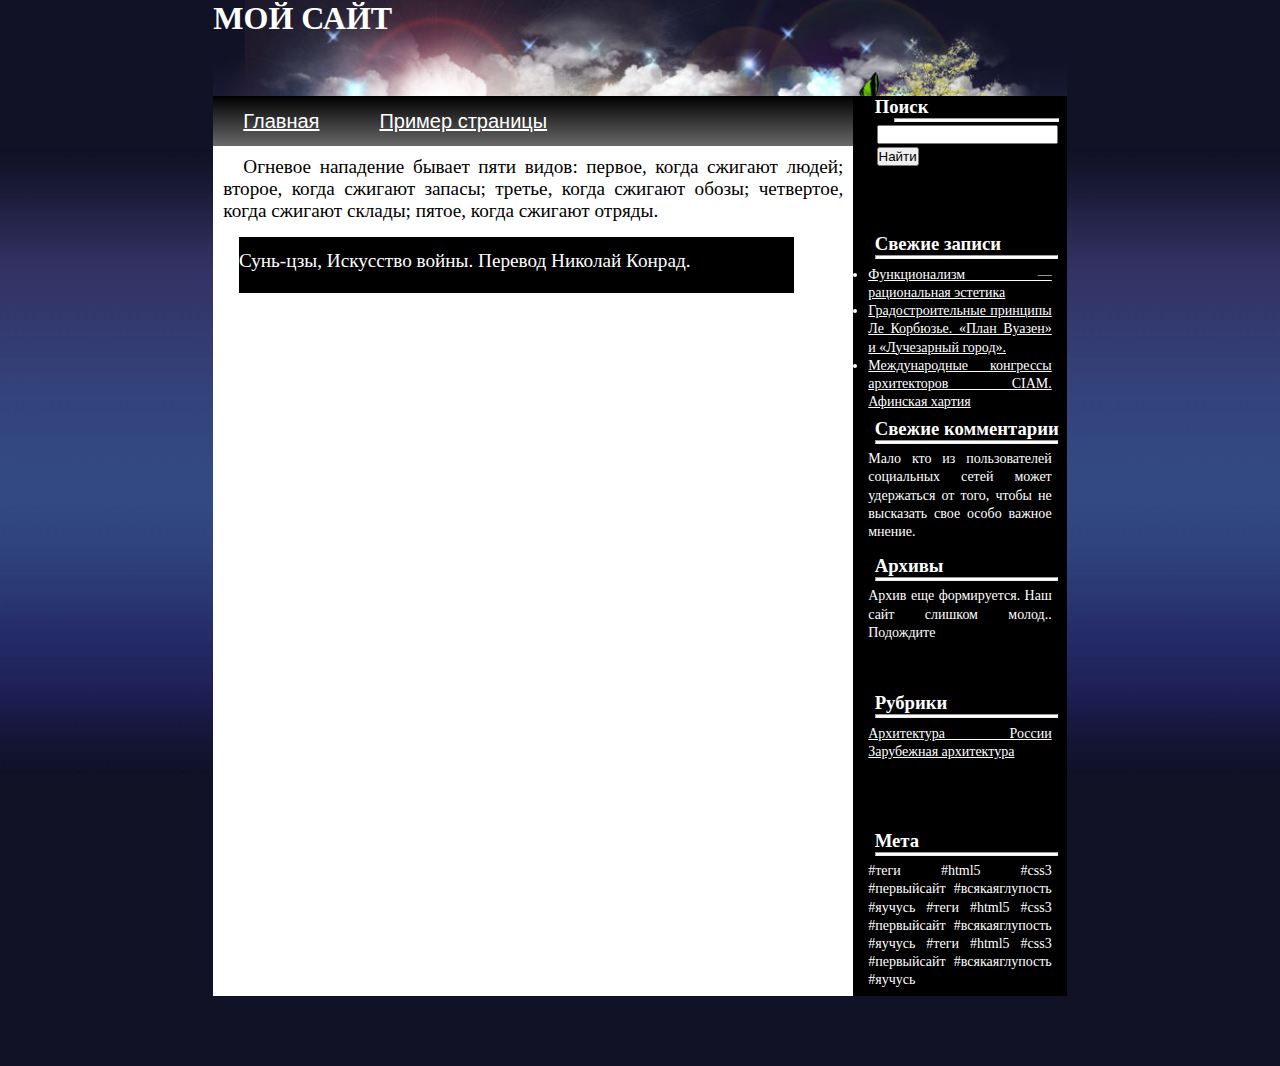
==== sample.html @ c03af185 "Create sample.html" ====
<!DOCTYPE html>
<html>
<meta name="viewport" content="width=device-width, initial-scale=1.0">
<link rel="stylesheet" type="text/css" href="style.css">   
	
	
<div class="page">
  <div class="header">
    <div class="head_img">
      <h1> МОЙ САЙТ
        <h1>
    </div>
  </div>
  <div class="grid-container">
    <div class="aside"></div>
    <div class="main">
	  
      <div class="menu">
     <ul><li><a href="index.html">Главная<font color="white"></font></a></li>
     <li><a href="sample.html">Пример страницы<font color="white"></font></a></li>
     </ul></div>  
	  
   <div class="text"><p>Огневое нападение бывает пяти видов: первое, когда   
   сжигают людей; второе, когда сжигают запасы; третье, 
   когда сжигают   обозы; четвертое, когда сжигают склады; 
   пятое, когда сжигают отряды.</p></div>

  <div class="text_polosa">
   <p>Сунь-цзы, Искусство войны. Перевод Николай Конрад.</p>
   </div>


   
 </div>
    <div class="block">
      <div class="m"><h3>Поиск <p><hr> <form>
   <p><input type="search" name="q" placeholder=""> 
   <input type="submit" value="Найти"></p>
  </form></p>

     
      </div>
      <div class="m"><h3>Свежие записи </h3><p><hr></p>

<div class="bloginfo-txt">
<ul>
<li>
<a href="http://archi-story.ru/%d1%84%d1%83%d0%bd%d0%ba%d1%86%d0%b8%d0%be%d0%bd%d0%b0%d0%bb%d0%b8%d0%b7%d0%bc-%d1%80%d0%b0%d1%86%d0%b8%d0%be%d0%bd%d0%b0%d0%bb%d1%8c%d0%bd%d0%b0%d1%8f-%d1%8d%d1%81%d1%82%d0%b5%d1%82%d0%b8%d0%ba/">Функционализм — рациональная эстетика</a>
</li>
<li>
<a href="http://archi-story.ru/gradostroi-princip-le-korbuzie/">Градостроительные принципы Ле Корбюзье. «План Вуазен» и «Лучезарный город».</a>
</li>
<li>
<a href="http://archi-story.ru/ciam-afinskaya-hartiya/">Международные конгрессы архитекторов CIAM. Афинская хартия</a>
</li>
</div>



</div>
      <div class="m"><h3>Свежие комментарии </h3><p><hr></p>

<div class="bloginfo-txt">
Мало кто из пользователей социальных сетей может удержаться от того, чтобы не высказать свое особо важное мнение. 
</div>

</div>
      <div class="m"><h3>Архивы </h3><p><hr></p>

<div class="bloginfo-txt"><p>Архив еще формируется. Наш сайт слишком молод.. Подождите</p></div>


</div>
      <div class="m"><h3>Рубрики </h3><p><hr>

<div class="bloginfo-txt">
<a href="http://archi-story.ru/category/russianarchitecture/" rel="category tag">Архитектура России</a>
<a href="http://archi-story.ru/category/zarubegnaya_architectura/" rel="category tag">Зарубежная архитектура</a>
</div>
</p>





</div>
      <div class="m"><h3>Мета </h3><p><hr></p>

<div class="bloginfo-txt">
#теги  #html5 #css3 #первыйсайт #всякаяглупость #яучусь #теги  #html5 #css3 #первыйсайт #всякаяглупость #яучусь #теги  #html5 #css3 #первыйсайт #всякаяглупость #яучусь 
</div>




</div>

    </div>
    <div class="aside"></div>
  </div>
  <div class="footer">
</div>
</div>



</html>
---- style.css ----
/* ================== ГЛАВНЫЙ КОНТЕНТ */


.bloginfo-txt {
    line-height: 1.3em;
    color:#F0E68C;
    font-size:14px;
    padding: 3% 7%;
    text-align: justify; 	
    color: WHITE;
 }








.text_polosa
{
background: BLACK;
    height: 30px;
    width: 86.67%;
    margin-right: auto;
    margin-left: 4%;
    font-size: 1.2em;
    color: WHITE;
 padding: 2% 0%;
}



.text { 
    text-indent: 20px;  
    padding: 10px;
    text-align: justify; /* Выравнивание по ширине */
    
    font-size:1.2em;
    color: BLACK;
   margin: 0 0 5px 0;
	}	
	


/* ================== МЕНЮ */


form
{
margin-left:1%;

}

.menu {
    background: linear-gradient(to bottom, #000000 0%, #696969 100%);
    height: 50px
}

.menu ul {
    padding: 0;
}

.menu ul:after {
    clear: both;
    display: table;
    width: 100%;
    height: 0;
    content: ' ';
}

.menu li {
    float: left;
  
    font-family: Arial, sans-serif;
    font-size: 20px;
    list-style: none;
   
}

.menu a {
    display: block;
    padding: 0 30px;
    line-height: 50px;
}


h1 {
  color: WHITE; 
  
}

h3 
{
  color: WHITE; 
  margin-left:10%;
}

a:link {
  color: WHITE; 
  
}
a:visited {
  color: WHITE;
}
a:hover {
  color: WHITE; 
 
}
a:active {
  color: WHITE; 
  
}



hr {
height: 2px;
width: 85%;
margin-left:10%;
background-color: white;
}


/* ================== ЗАГОЛОВОК СТРАНИЦЫ */


.header {
  height: 6em;
  background: url(https://sopov-danil.github.io/images/aside.png) no-repeat;
  background-size: cover;
}

.head_img {
  background: url(https://sopov-danil.github.io/images/header.jpg) no-repeat;
  background-size: cover;
  width: 66.67%;
  margin-right: auto;
  margin-left: auto;
  top: 0;
  height: 135px;
  border-radius: 10px
}

.footer {
  height: 70px;
  background: url(https://sopov-danil.github.io/images/aside.png) no-repeat;
  background-size: cover;
}

.aside {
    
background: url(https://sopov-danil.github.io/images/aside.png) no-repeat;
background-size: cover;
}

.main {
  background-color: WHITE;
}

.m {
  background-color: BLACK;
}



* {
  margin: 0;
  padding: 0;
}

.page {
  margin: auto;
}

.grid-container {
  display: grid;
  height: 100vh;
  grid-template-columns: 2fr 6fr 2fr 2fr;
}






/* АДАПТИВНЫЙ ДИЗАЙН ----------- */

@media only screen and (min-width: 350px) and (max-width: 641px) {
  .grid-container {
    grid-template-columns: 1fr;
  }
  .header {
    height: 7em;
    padding: 0em 0%;
  }
  .head_img {
    background-size: cover;
    width: 100%;
    margin-right: auto;
    margin-left: auto;
    top: 0;
    height: 120px;
  }
  .aside {
    display: none;
  }
 
}


.block {
  display: flex;
  flex-direction: column;
}

.block .m {
  flex: 1;
}
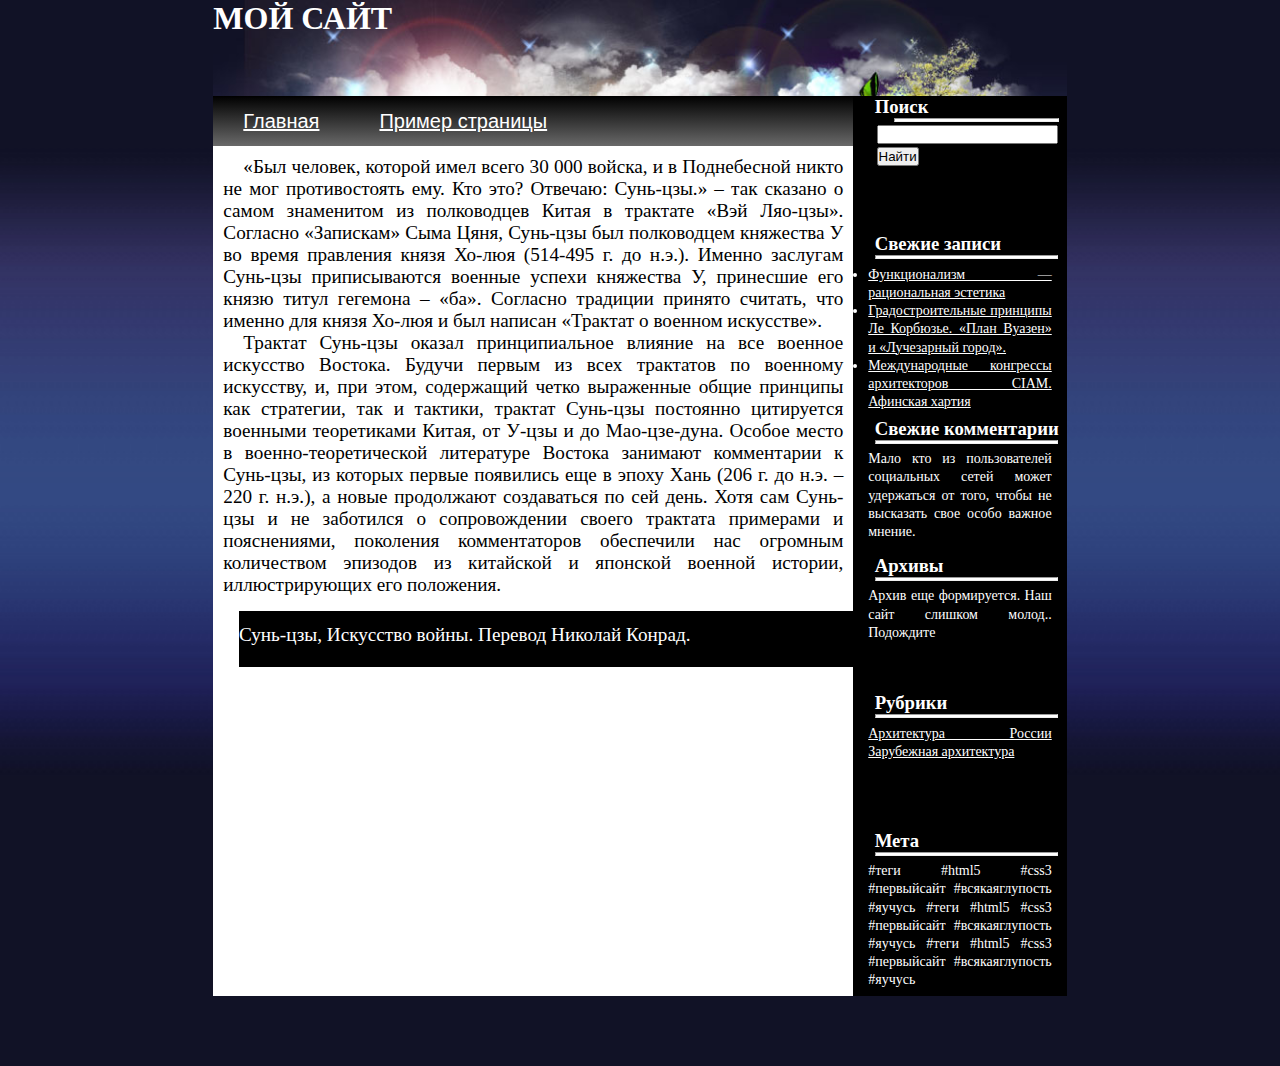
==== commit fec37225: "Update sample.html" ====
--- a/sample.html
+++ b/sample.html
@@ -20,10 +20,26 @@
      <li><a href="sample.html">Пример страницы<font color="white"></font></a></li>
      </ul></div>  
 	  
-   <div class="text"><p>Огневое нападение бывает пяти видов: первое, когда   
-   сжигают людей; второе, когда сжигают запасы; третье, 
-   когда сжигают   обозы; четвертое, когда сжигают склады; 
-   пятое, когда сжигают отряды.</p></div>
+   <div class="text"><p>«Был человек, которой имел всего 30 000 войска, и в Поднебесной никто не
+мог противостоять ему. Кто это? Отвечаю: Сунь-цзы.» – так сказано о самом
+знаменитом из полководцев Китая в трактате «Вэй Ляо-цзы». Согласно «Запискам»
+Сыма Цяня, Сунь-цзы был полководцем княжества У во время правления князя
+Хо-люя (514-495 г. до н.э.). Именно заслугам Сунь-цзы приписываются военные
+успехи княжества У, принесшие его князю титул гегемона – «ба». Согласно
+традиции принято считать, что именно для князя Хо-люя и был написан «Трактат о
+военном искусстве».
+</p><p>   
+Трактат Сунь-цзы оказал принципиальное влияние на все военное искусство
+Востока. Будучи первым из всех трактатов по военному искусству, и, при этом,
+содержащий четко выраженные общие принципы как стратегии, так и тактики,
+трактат Сунь-цзы постоянно цитируется военными теоретиками Китая, от У-цзы и
+до Мао-цзе-дуна. Особое место в военно-теоретической литературе Востока
+занимают комментарии к Сунь-цзы, из которых первые появились еще в эпоху
+Хань (206 г. до н.э. – 220 г. н.э.), а новые продолжают создаваться по сей день.
+Хотя сам Сунь-цзы и не заботился о сопровождении своего трактата примерами и
+пояснениями, поколения комментаторов обеспечили нас огромным количеством
+эпизодов из китайской и японской военной истории, иллюстрирующих его
+положения. </p></div>
 
   <div class="text_polosa">
    <p>Сунь-цзы, Искусство войны. Перевод Николай Конрад.</p>
--- a/style.css
+++ b/style.css
@@ -1,3 +1,15 @@
+/* ================== CАКУРА */
+.photo {
+  display: flex;
+  align-items: center;
+}
+
+.info-photo {
+  width: 100%;
+  height: auto;
+}
+
+
 
 
 /* ================== ГЛАВНЫЙ КОНТЕНТ */
@@ -23,7 +35,7 @@
 {
 background: BLACK;
     height: 30px;
-    width: 86.67%;
+    width: 99.67%;
     margin-right: auto;
     margin-left: 4%;
     font-size: 1.2em;
